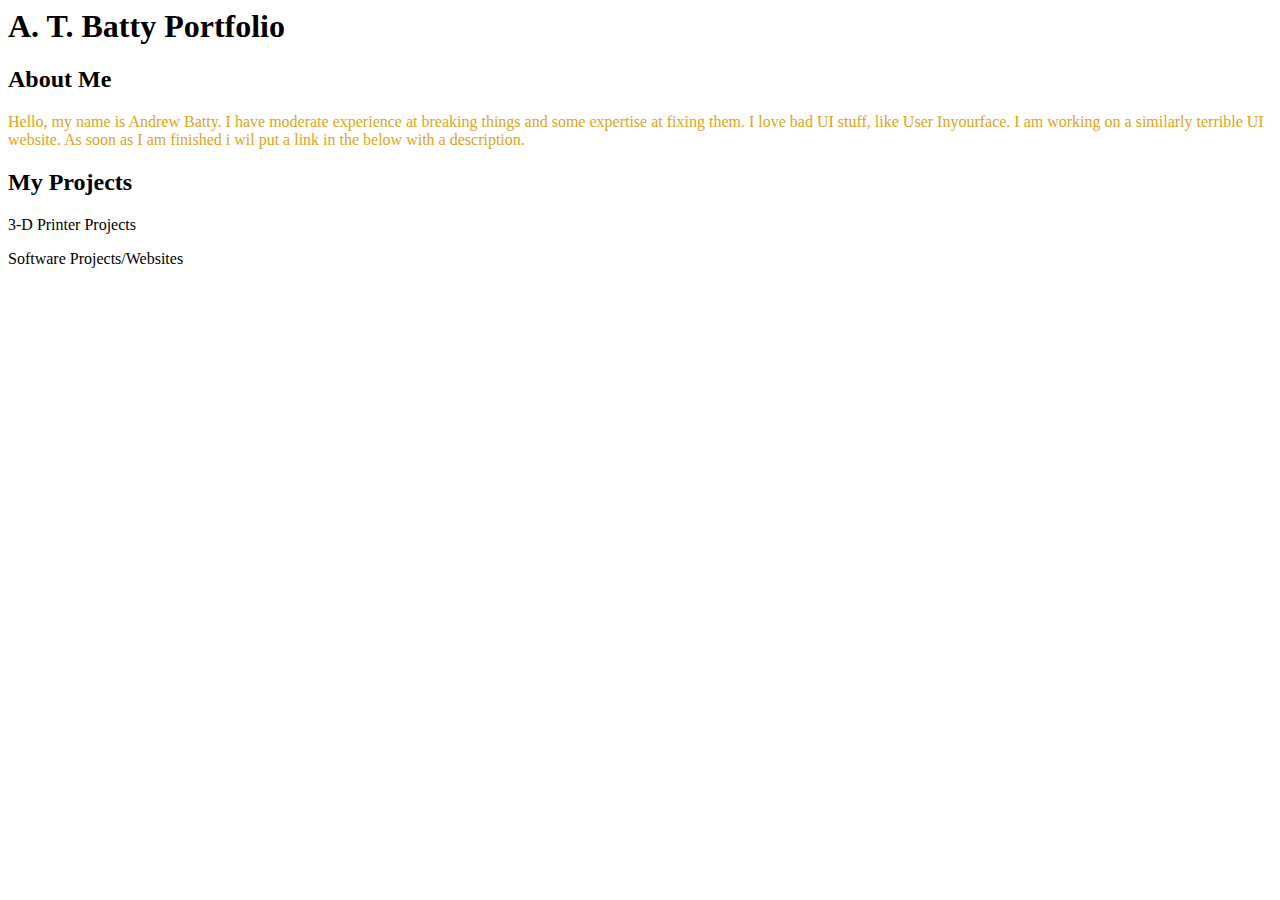
==== index.html @ 0e55b629 "Fixed?" ====
<DOCTYPE html>
    <html>
    <head>
       <title>Portfolio</title>
       <link rel="icon" href="Pygmy-octopus.jpg" type="image/x-icon"/>
       <link rel="stylesheet" href="Styling.css"/>
    </head>
    <body>
        <h1>A. T. Batty Portfolio</h1>
        <div>
            <h2>About Me</h2>
            <div ><p class="gold">Hello, my name is Andrew Batty. 
                I have moderate experience at breaking things and some expertise at fixing them. 
                I love bad UI stuff, like User Inyourface. 
                I am working on a similarly terrible UI website.
                 As soon as I am finished i wil put a link in the below with a description. </p></div>
        </div>
        <div>
            <h2>My Projects</h2>
            <p>3-D Printer Projects</p>
            <p>Software Projects/Websites</p>

        </div>
    </body>
    </html
---- Styling.css ----
.gold {
    color: goldenrod
}
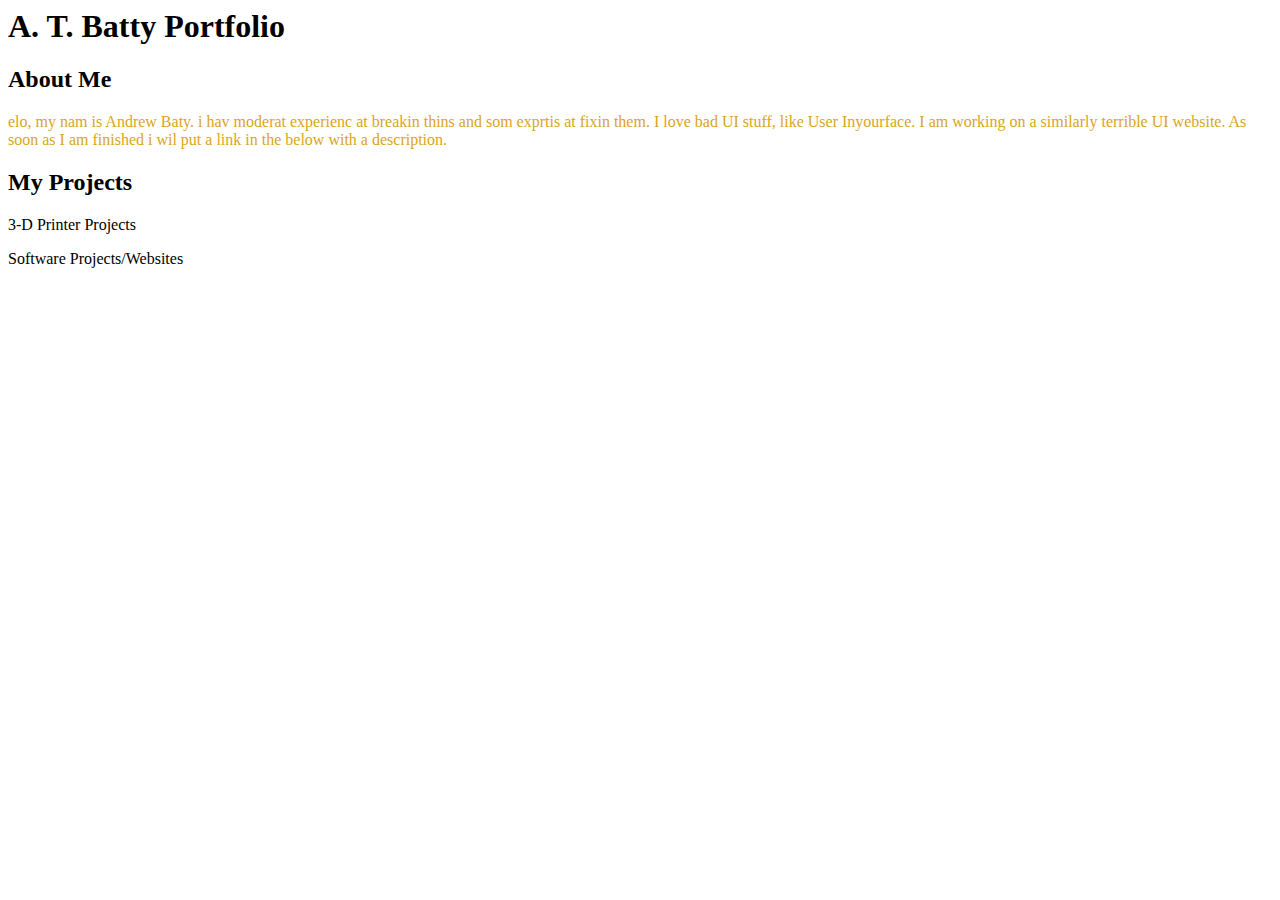
==== commit 84b7c85b: "Does this work with bad spelling?" ====
--- a/index.html
+++ b/index.html
@@ -9,8 +9,8 @@
         <h1>A. T. Batty Portfolio</h1>
         <div>
             <h2>About Me</h2>
-            <div ><p class="gold">Hello, my name is Andrew Batty. 
-                I have moderate experience at breaking things and some expertise at fixing them. 
+            <div ><p class="gold">elo, my nam is Andrew Baty. 
+                i hav moderat experienc at breakin thins and som exprtis at fixin them. 
                 I love bad UI stuff, like User Inyourface. 
                 I am working on a similarly terrible UI website.
                  As soon as I am finished i wil put a link in the below with a description. </p></div>
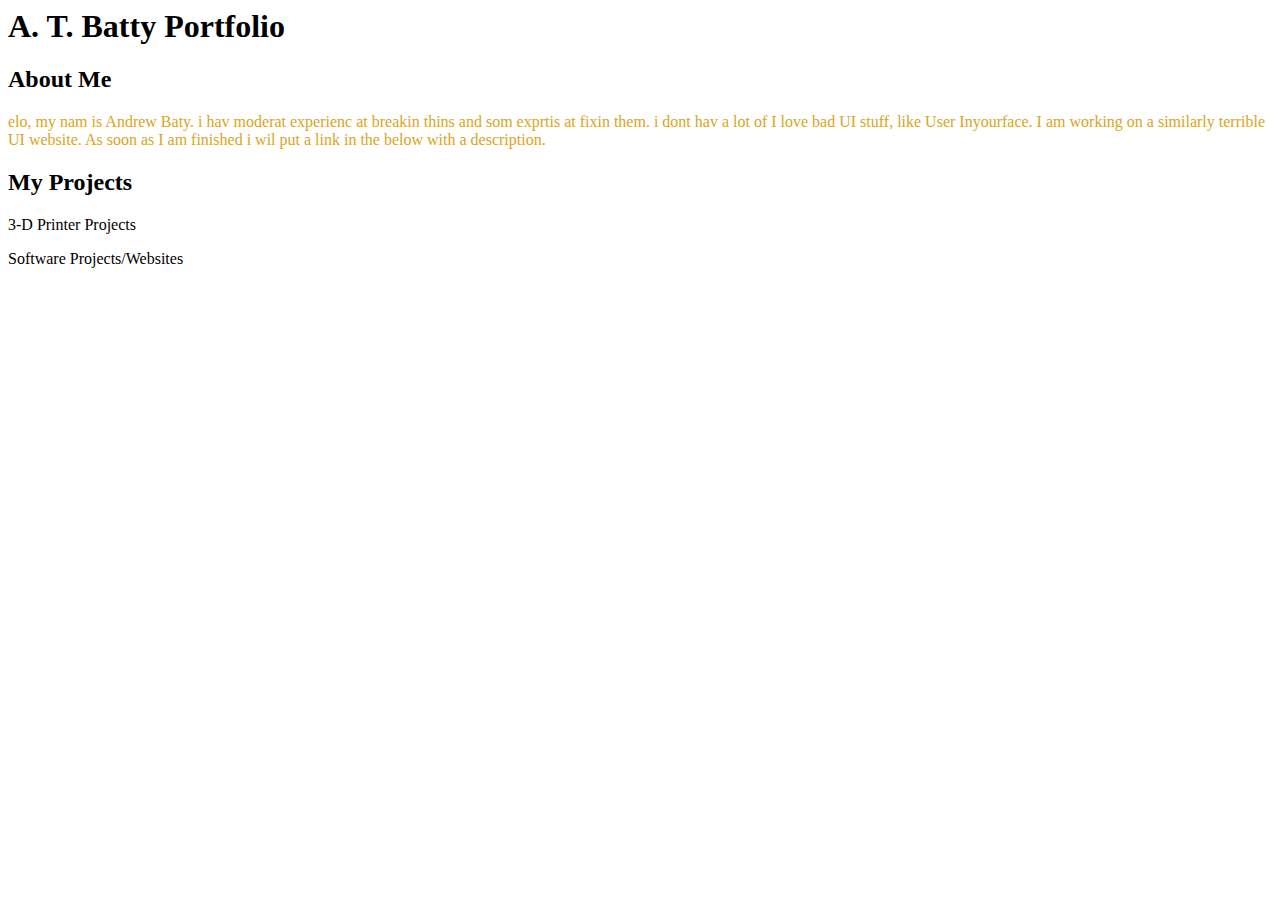
==== commit fd8889cc: "Safety Commit" ====
--- a/index.html
+++ b/index.html
@@ -10,7 +10,8 @@
         <div>
             <h2>About Me</h2>
             <div ><p class="gold">elo, my nam is Andrew Baty. 
-                i hav moderat experienc at breakin thins and som exprtis at fixin them. 
+                i hav moderat experienc at breakin thins and som exprtis at fixin them.
+                i dont hav a lot of  
                 I love bad UI stuff, like User Inyourface. 
                 I am working on a similarly terrible UI website.
                  As soon as I am finished i wil put a link in the below with a description. </p></div>
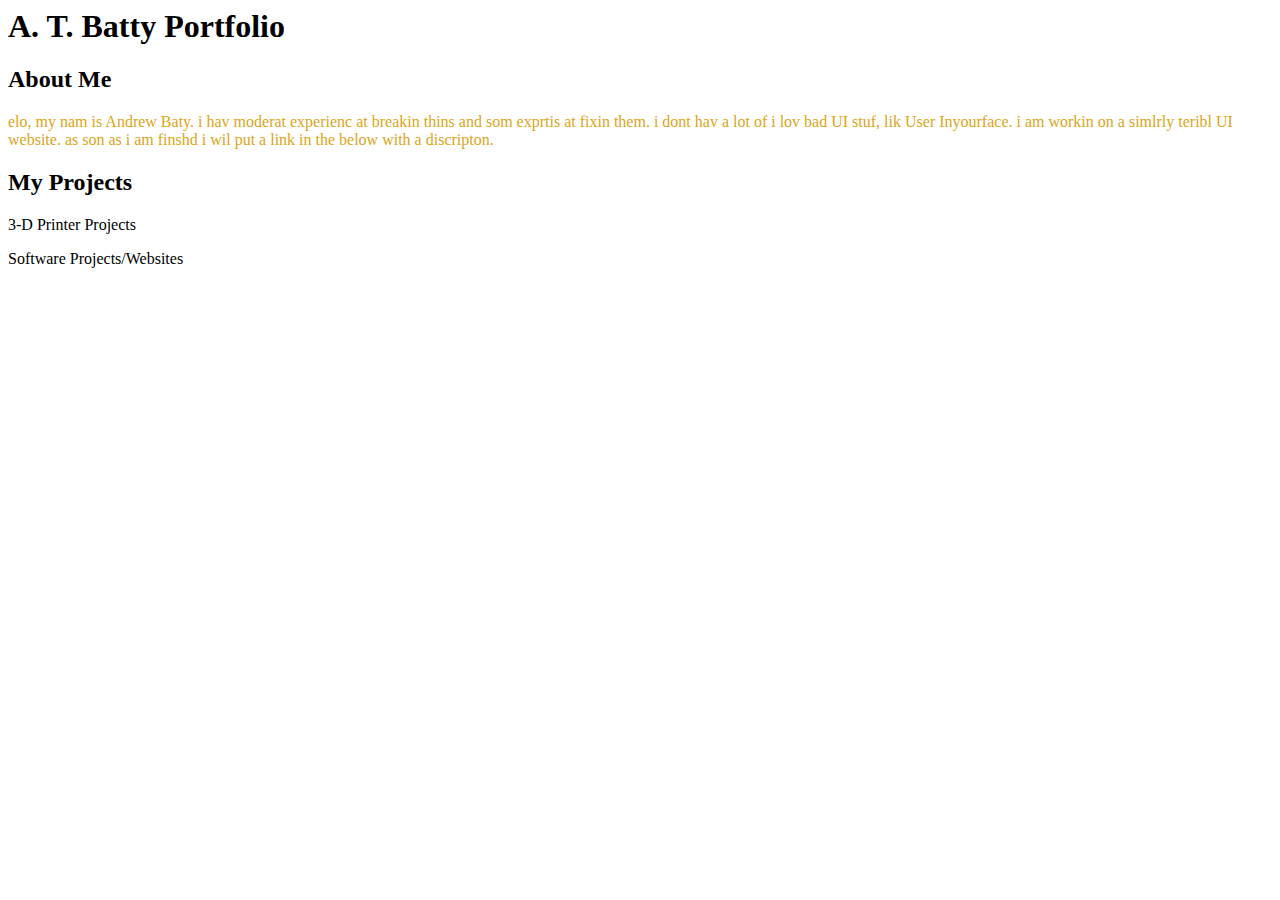
==== commit 29e7e7b5: "Terrible Spelling" ====
--- a/index.html
+++ b/index.html
@@ -12,9 +12,9 @@
             <div ><p class="gold">elo, my nam is Andrew Baty. 
                 i hav moderat experienc at breakin thins and som exprtis at fixin them.
                 i dont hav a lot of  
-                I love bad UI stuff, like User Inyourface. 
-                I am working on a similarly terrible UI website.
-                 As soon as I am finished i wil put a link in the below with a description. </p></div>
+                i lov bad UI stuf, lik User Inyourface. 
+                i am workin on a simlrly teribl UI website.
+                as son as i am finshd i wil put a link in the below with a discripton. </p></div>
         </div>
         <div>
             <h2>My Projects</h2>
